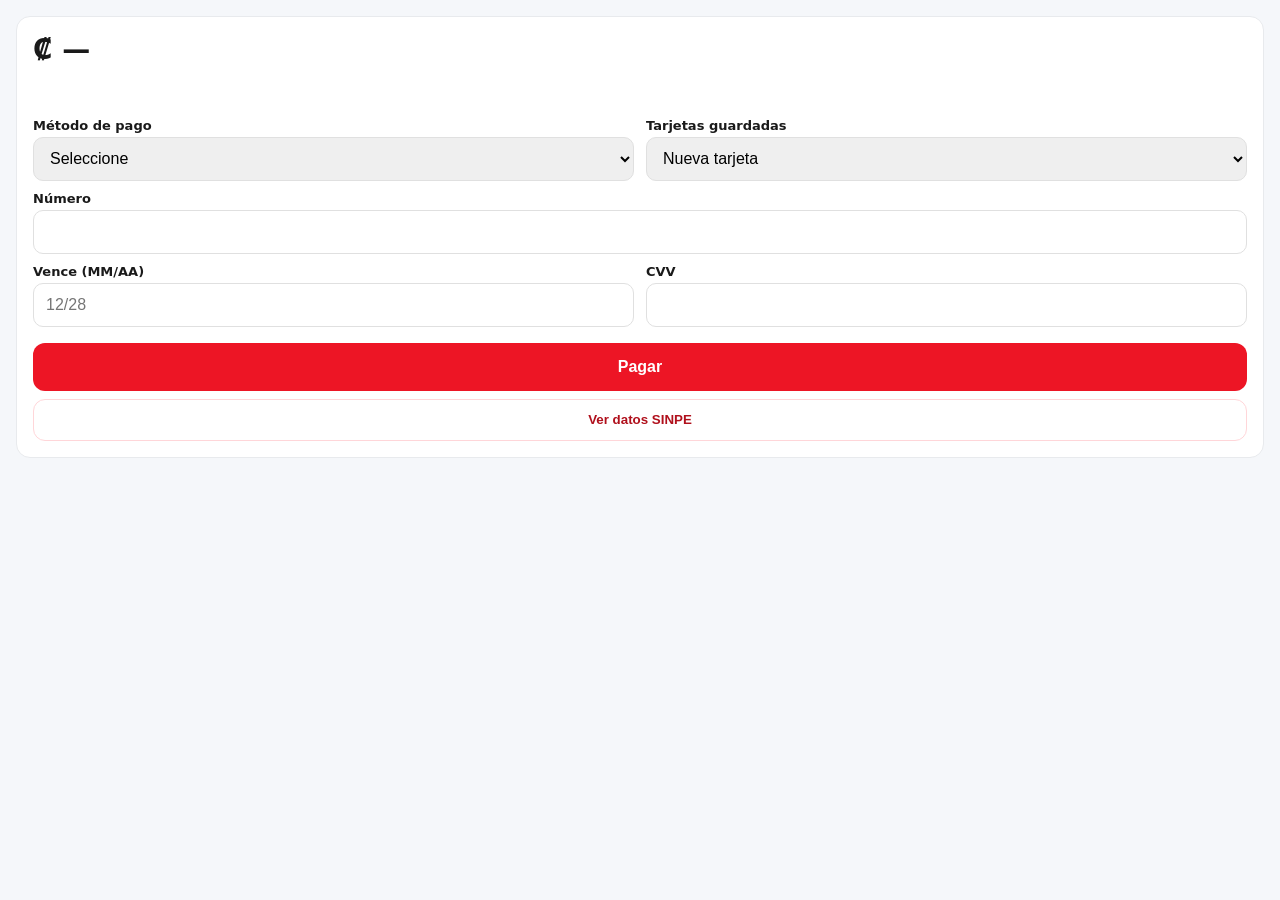
==== assets/tilopay/checkout.html @ aff3ba95 "feat(pago): WebView camino B con token de iniciar Tras POST /iniciar abre HTML+SDK. El redirect /cal" ====
<!DOCTYPE html>
<html lang="es">
<head>
  <meta charset="UTF-8" />
  <meta name="viewport" content="width=device-width, initial-scale=1, maximum-scale=1" />
  <title>Tilopay Demo</title>
  <script src="https://app.tilopay.com/sdk/v2/sdk_tpay.min.js"></script>
  <style>
    body { font-family: system-ui, sans-serif; margin: 0; background: #f5f7fa; color: #1a1a1a; }
    .wrap { padding: 16px; }
    .card { background: #fff; border-radius: 14px; padding: 16px; border: 1px solid #e8eaed; }
    .amt { font-size: 28px; font-weight: 700; margin: 0 0 4px; }
    .ord { color: #5f6368; font-size: 13px; margin-bottom: 12px; }
    label { display: block; font-size: 13px; font-weight: 600; margin: 10px 0 4px; }
    input, select { width: 100%; box-sizing: border-box; min-height: 44px; border: 1px solid #e0e0e0; border-radius: 10px; padding: 0 12px; font-size: 16px; }
    .row { display: flex; gap: 12px; }
    .row > div { flex: 1; min-width: 0; }
    #btn_pagar { width: 100%; margin-top: 16px; min-height: 48px; border: none; border-radius: 12px; background: #ed1525; color: #fff; font-weight: 700; font-size: 16px; }
    #btn_sinpe { width: 100%; margin-top: 8px; min-height: 42px; border: 1px solid #ffd6d9; border-radius: 12px; background: #fff; color: #b0101c; font-weight: 600; }
    #tilopay_msg { min-height: 1.2em; font-size: 13px; color: #5f6368; }
    #tilopay_msg.is-error { color: #ed1525; font-weight: 600; }
    #sinpe_box { display: none; margin-top: 8px; padding: 10px; background: #fff8e1; border-radius: 10px; font-size: 13px; }
  </style>
</head>
<body>
  <div class="wrap">
    <div class="card">
      <p class="amt">₡ <span id="tp_monto_lbl">—</span></p>
      <p class="ord" id="tp_orden_lbl"></p>
      <p id="tilopay_msg"></p>
      <div class="payFormTilopay">
        <div class="row">
          <div>
            <label for="tlpy_payment_method">Método de pago</label>
            <select id="tlpy_payment_method" name="tlpy_payment_method">
              <option value="">Seleccione</option>
            </select>
          </div>
          <div id="tlpy_saved_wrap">
            <label for="tlpy_saved_cards">Tarjetas guardadas</label>
            <select id="tlpy_saved_cards" name="tlpy_saved_cards">
              <option value="">Nueva tarjeta</option>
            </select>
          </div>
        </div>
        <div id="tlpy_card_payment_div">
          <label for="tlpy_cc_number">Número</label>
          <input type="text" id="tlpy_cc_number" name="tlpy_cc_number" inputmode="numeric" autocomplete="off" />
          <div class="row">
            <div>
              <label for="tlpy_cc_expiration_date">Vence (MM/AA)</label>
              <input type="text" id="tlpy_cc_expiration_date" name="tlpy_cc_expiration_date" placeholder="12/28" />
            </div>
            <div>
              <label for="tlpy_cvv">CVV</label>
              <input type="password" id="tlpy_cvv" name="tlpy_cvv" inputmode="numeric" autocomplete="off" />
            </div>
          </div>
        </div>
        <div id="tlpy_phone_number_div" style="display:none">
          <label for="tlpy_phone_number">Teléfono Yappy</label>
          <input type="text" id="tlpy_phone_number" name="tlpy_phone_number" />
        </div>
        <div id="sinpe_box"></div>
        <button type="button" id="btn_pagar">Pagar</button>
        <button type="button" id="btn_sinpe">Ver datos SINPE</button>
      </div>
    </div>
  </div>
  <div id="responseTilopay" style="min-height:40px"></div>
  <script>
    window.__TILOPAY = {
      token: __TOKEN__,
      orderNumber: __ORDER__,
      redirect: __REDIRECT__,
      amount: __AMOUNT__,
      currency: __CURRENCY__,
      email: __EMAIL__,
      firstName: __FIRST__,
      lastName: __LAST__
    };
    (function () {
      var box = document.getElementById("responseTilopay");
      if (box && box.parentElement !== document.body) document.body.appendChild(box);
      var cfg = window.__TILOPAY || {};
      var msg = document.getElementById("tilopay_msg");
      var elM = document.getElementById("tp_monto_lbl");
      var elO = document.getElementById("tp_orden_lbl");
      if (elM) elM.textContent = cfg.amount || "100";
      if (elO) elO.textContent = (cfg.orderNumber || "") + " · " + (cfg.currency || "CRC");
      function setMsg(text, isError) {
        if (!msg) return;
        msg.textContent = text;
        msg.classList.toggle("is-error", !!isError);
      }
      var n = 0;
      function go() {
        if (typeof Tilopay === "undefined") {
          n += 1;
          if (n > 50) { setMsg("No cargó sdk_tpay.min.js", true); return; }
          setTimeout(go, 100);
          return;
        }
        start();
      }
      function start() {
        if (!cfg.token) { setMsg("Token vacío", true); return; }
        Tilopay.Init({
          token: cfg.token,
          currency: cfg.currency || "CRC",
          language: "es",
          amount: String(cfg.amount || "100"),
          billToFirstName: cfg.firstName || "Saul",
          billToLastName: cfg.lastName || "Marin",
          billToAddress: "San Jose",
          billToAddress2: "",
          billToCity: "San Jose",
          billToState: "SJ",
          billToZipPostCode: "10101",
          billToCountry: "CR",
          billToTelephone: "88888888",
          billToEmail: cfg.email,
          orderNumber: cfg.orderNumber,
          capture: 1,
          redirect: cfg.redirect,
          subscription: 0,
          hashVersion: "V2"
        }).then(function (initialize) {
          setMsg("Listo para pagar", false);
          loadOptions("tlpy_payment_method", initialize.methods || []);
          loadOptions("tlpy_saved_cards", initialize.cards || []);
        }).catch(function (e) {
          setMsg("Init falló: " + e, true);
        });
        function loadOptions(selectId, items) {
          var sel = document.getElementById(selectId);
          if (!sel) return;
          items.forEach(function (item) {
            var opt = document.createElement("option");
            opt.value = item.id;
            opt.text = item.name;
            sel.appendChild(opt);
          });
        }
        var selMet = document.getElementById("tlpy_payment_method");
        if (selMet) {
          selMet.onchange = function () {
            var isYappy = ((this.value || "").split(":")[1] === "18");
            document.getElementById("tlpy_card_payment_div").style.display = isYappy ? "none" : "block";
            document.getElementById("tlpy_phone_number_div").style.display = isYappy ? "block" : "none";
            var saved = document.getElementById("tlpy_saved_wrap");
            if (saved) saved.style.display = isYappy ? "none" : "";
          };
        }
        document.getElementById("btn_pagar").onclick = function (ev) {
          if (ev) ev.preventDefault();
          var met = document.getElementById("tlpy_payment_method");
          if (!met || !met.value) { setMsg("Elegí el método de pago.", true); return false; }
          setMsg("Enviando a Tilopay…", false);
          Tilopay.startPayment()
            .then(function (p) { setMsg((p && p.message) || "Procesando pago…", false); })
            .catch(function (e) { setMsg("Pagar error: " + e, true); });
          return false;
        };
        document.getElementById("btn_sinpe").onclick = function () {
          Tilopay.getSinpeMovil().then(function (params) {
            var s = document.getElementById("sinpe_box");
            s.style.display = "block";
            s.textContent = "SINPE tel " + (params.number || "") +
              " monto " + (params.amount || "") +
              " código " + (params.code || "");
          });
        };
      }
      go();
    })();
  </script>
</body>
</html>
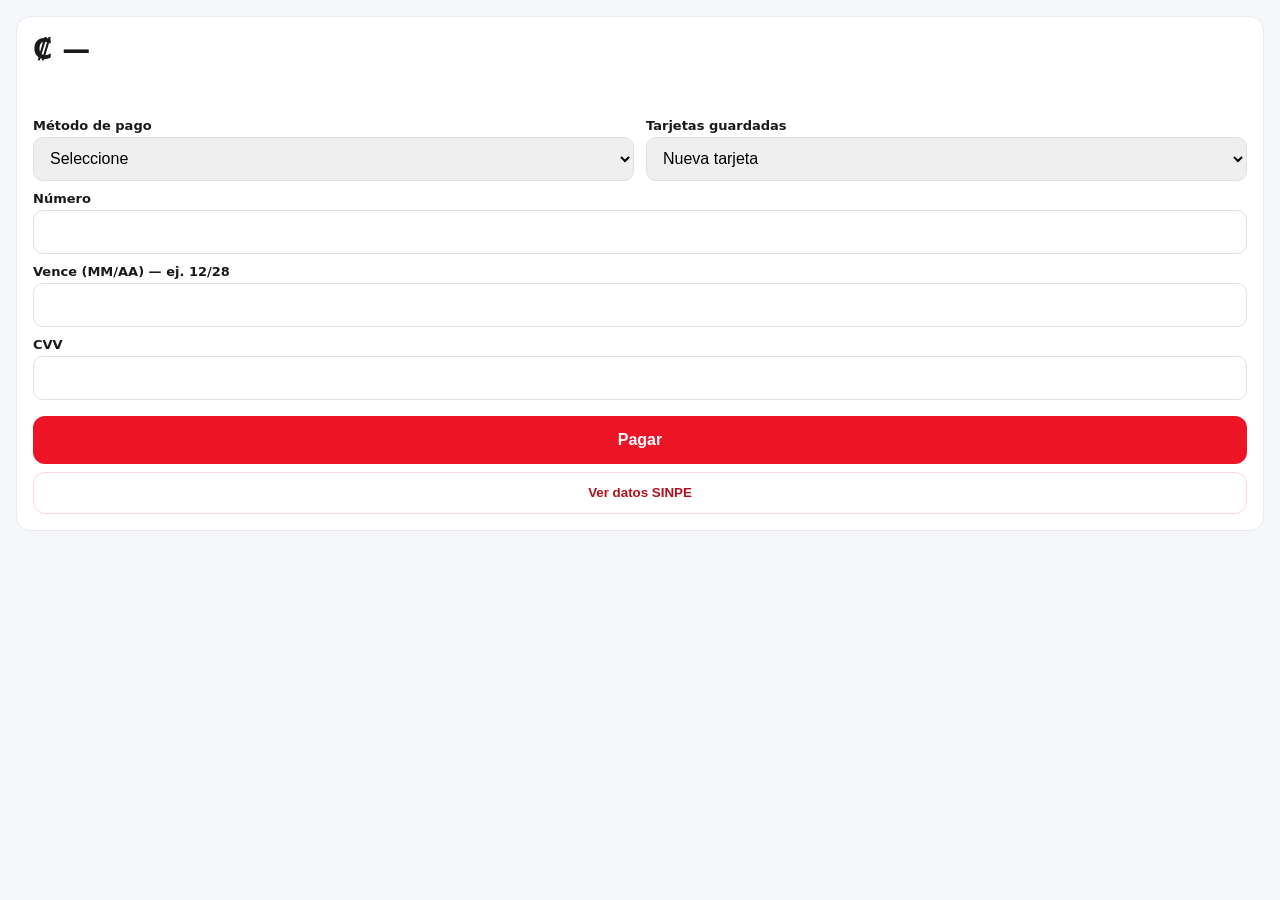
==== commit 55c2893c: "fix(pago): un solo form de tarjeta y recibo nativo al callback Checkout Flutter ya no pide PAN. El S" ====
--- a/assets/tilopay/checkout.html
+++ b/assets/tilopay/checkout.html
@@ -45,17 +45,11 @@
         </div>
         <div id="tlpy_card_payment_div">
           <label for="tlpy_cc_number">Número</label>
-          <input type="text" id="tlpy_cc_number" name="tlpy_cc_number" inputmode="numeric" autocomplete="off" />
-          <div class="row">
-            <div>
-              <label for="tlpy_cc_expiration_date">Vence (MM/AA)</label>
-              <input type="text" id="tlpy_cc_expiration_date" name="tlpy_cc_expiration_date" placeholder="12/28" />
-            </div>
-            <div>
-              <label for="tlpy_cvv">CVV</label>
-              <input type="password" id="tlpy_cvv" name="tlpy_cvv" inputmode="numeric" autocomplete="off" />
-            </div>
-          </div>
+          <input type="text" id="tlpy_cc_number" name="tlpy_cc_number" autocomplete="off">
+          <label for="tlpy_cc_expiration_date">Vence (MM/AA) — ej. 12/28</label>
+          <input type="text" id="tlpy_cc_expiration_date" name="tlpy_cc_expiration_date" autocomplete="off">
+          <label for="tlpy_cvv">CVV</label>
+          <input type="password" id="tlpy_cvv" name="tlpy_cvv" autocomplete="off">
         </div>
         <div id="tlpy_phone_number_div" style="display:none">
           <label for="tlpy_phone_number">Teléfono Yappy</label>
